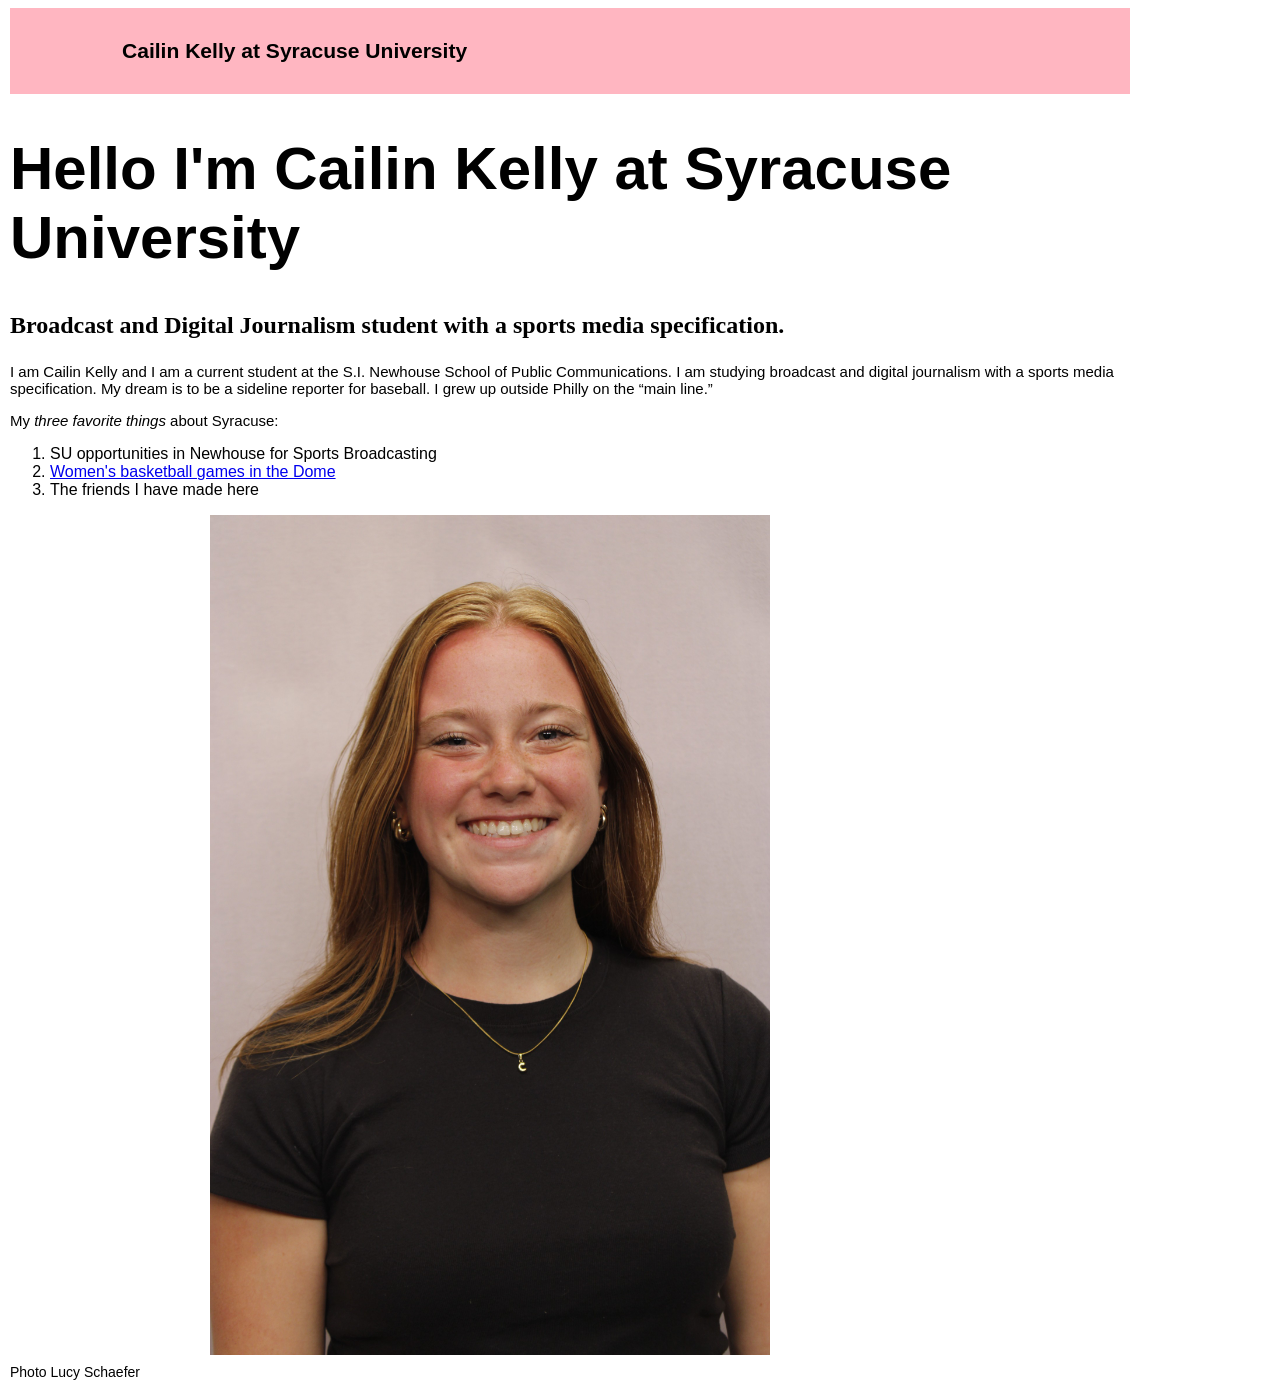
==== index.html @ 1ec118bb "Add files via upload" ====
<!doctype html>
<html lang="en">
  <head>
    <meta charset="utf-8">

    <meta name="viewport" content="width=device-width, initial-scale=1">

    <link rel="stylesheet" href="main.css">

    <title>Cailin Kelly-JNL 221-Portfolio</title>
  </head>
  <body>

    <div class="container">

      <div class="row">

        <header class="col bg-secondary text-white p-2 mb-4">
          <h3>Cailin Kelly at Syracuse University</h3>
        </header>

      </div>

      <div class="row">

        <div class="col-lg-7">

          <h1>Hello I'm Cailin Kelly at Syracuse University</h1>

          <h2>Broadcast and Digital Journalism student with a sports media specification.</h2>

          <p> I am Cailin Kelly and I am a current student at the S.I. Newhouse School of Public Communications. I am studying broadcast and digital journalism with a sports media specification. My dream is to be a sideline reporter for baseball. I grew up outside Philly on the “main line.” </p>

          <p>My <em>three favorite things </em> about Syracuse:</p>
        <ol>

              <li> SU opportunities in Newhouse for Sports Broadcasting </li>
              <li><a href="https://www.syracuse.edu/campus-life/highlights/jma-wireless-dome/"> Women's basketball games in the Dome </a> </li>
              <li> The friends I have made here </li> 

               </ol>

               <img src="headshot.jpeg" alt='Cailin Kelly photo in black shirt'>

               <div class="caption"> Photo Lucy Schaefer</div>

  

        </div>

      </div>

    <!-- Bootstrap Bundle with Popper -->
    <script src="https://cdn.jsdelivr.net/npm/bootstrap@5.0.2/dist/js/bootstrap.bundle.min.js" integrity="sha384-MrcW6ZMFYlzcLA8Nl+NtUVF0sA7MsXsP1UyJoMp4YLEuNSfAP+JcXn/tWtIaxVXM" crossorigin="anonymous"></script>

  </body>
</html>
---- main.css ----
body {
  font-family: Arial, sans-serif;
  max-width: 70rem;
  margin-left: 10px;
  margin-right: 10px;
}

header {
  background-color: lightpink;
  font-size: 18px;
  padding-top: 10px;
  padding-bottom: 10px;
  padding-left: 10%;
  padding-right: 10%;
  margin-bottom: 15px;
}

img {
  width: 50%;
  margin-left: 200px;
}

.caption {
  font-size: 14px;
  margin-left: 0px;
  margin-right: 0px;
  margin-top: 5px;
  text-align: left;
}

h1 {
  font-style: bold;
  font-size: 60px;
}

h2 {
  font-size: 24px;
  margin-bottom: 1.5rem;
  font-family: times new roman;
}

p {
  font-size: 15px;
}

.otherimg {
  max-width: 50rem;
  margin-left: auto;
  margin-right: auto;
  margin-top: 30px;
  margin-bottom: 30px;
}
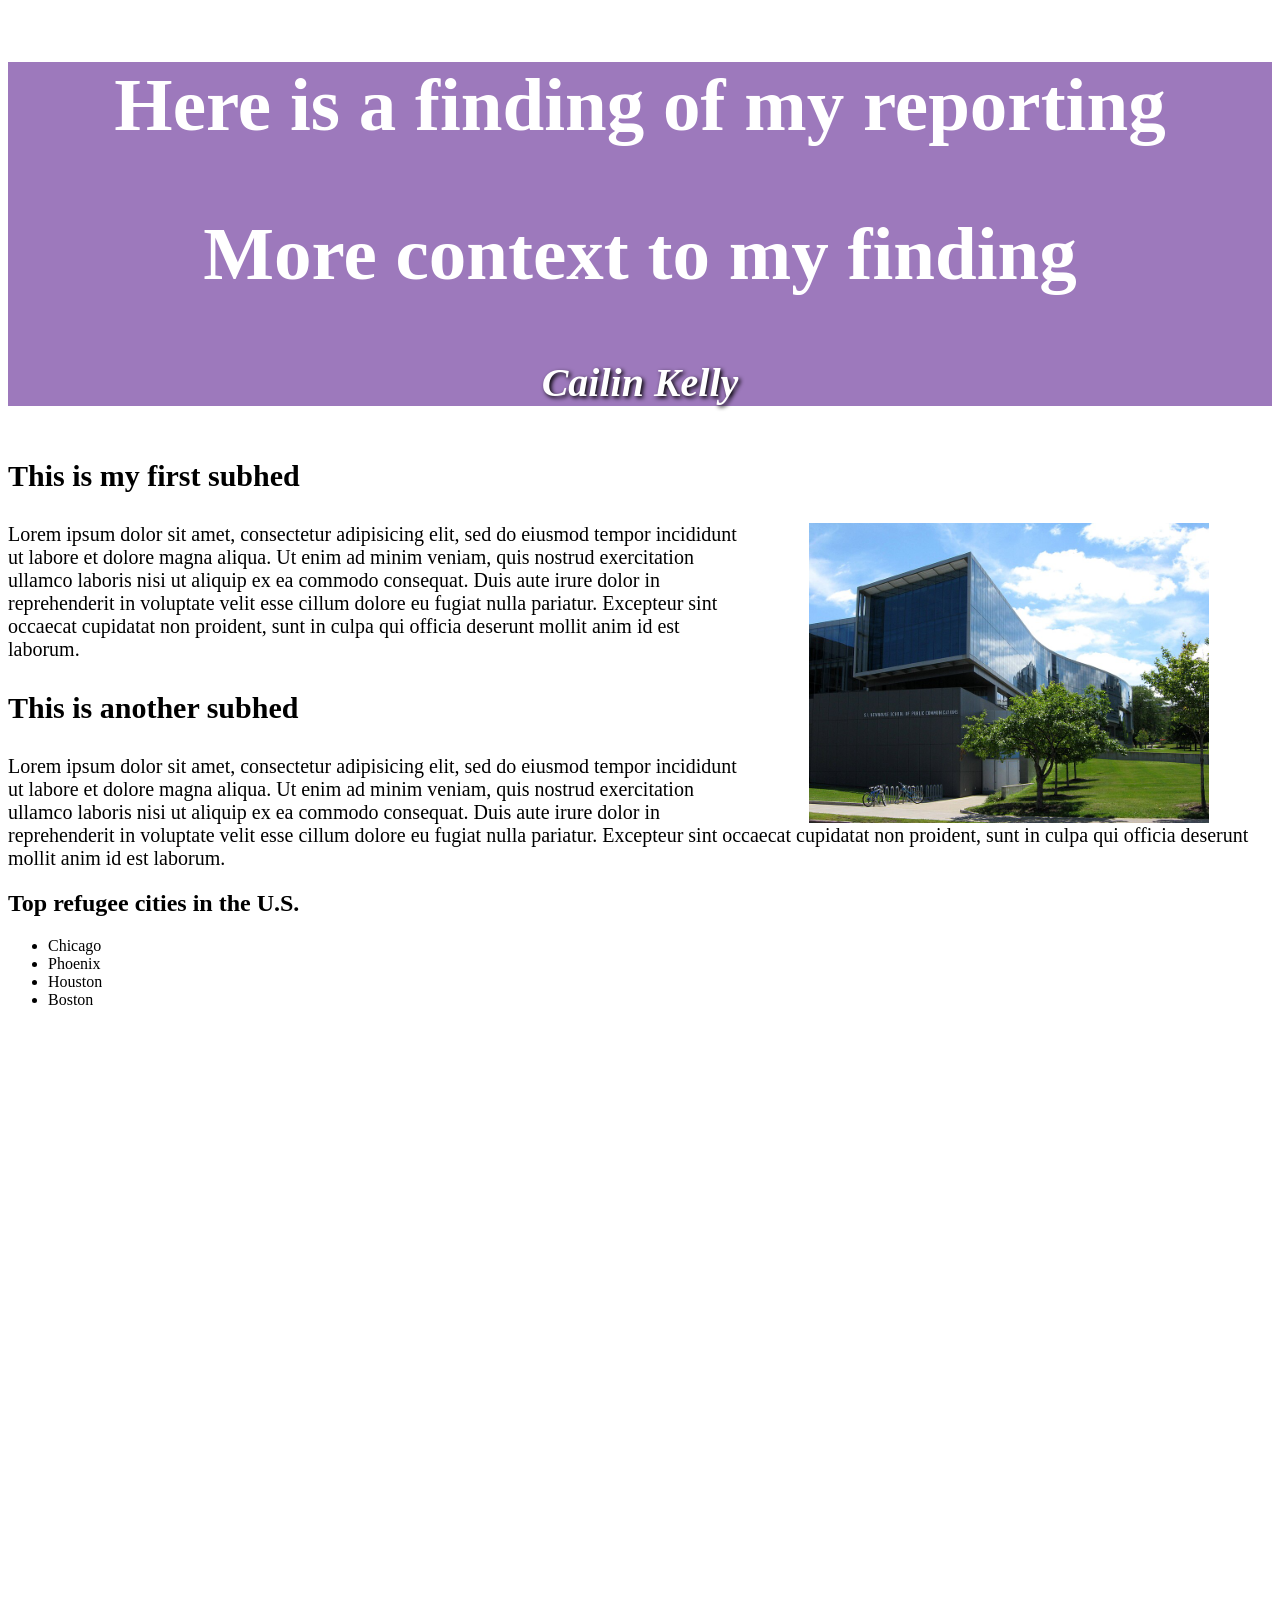
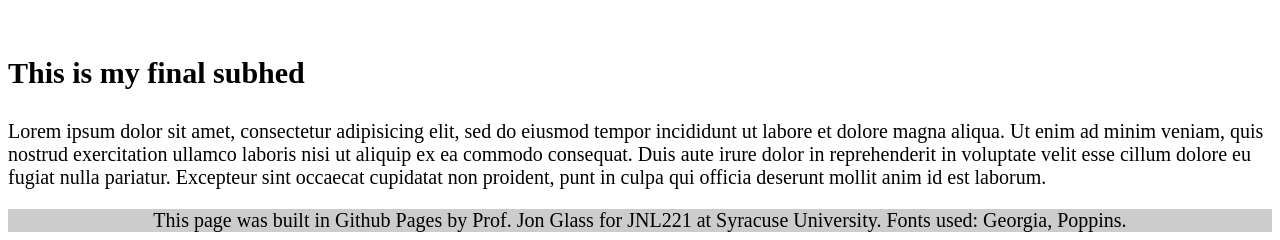
==== commit 28720ad4: "Add files via upload" ====
--- a/index.html
+++ b/index.html
@@ -1,57 +1,73 @@
-<!doctype html>
+<!-- This is the completed HTML page for our final project template. -->
+
+<!-- I added a black drop shadow to my name -->
+<!DOCTYPE html>
 <html lang="en">
-  <head>
-    <meta charset="utf-8">
+	<head> 
+		<title>Final project template: HTML</title>
+		<!-- Required meta tags -->
+		<meta charset="utf-8">
+		<meta name="viewport" content="width=device-width, initial-scale=1">
 
-    <meta name="viewport" content="width=device-width, initial-scale=1">
+		<!-- Link tag for CSS -->
 
-    <link rel="stylesheet" href="main.css">
+		 <link rel="stylesheet" href="final.css">
 
-    <title>Cailin Kelly-JNL 221-Portfolio</title>
-  </head>
-  <body>
+		<!-- Google font: Poppins -->
+		
+	</head>
+		
+	<body>
+		<section class="header">
+			<h1> Here is a finding of my reporting </h1>
+			<h2> More context to my finding</h2>
+			<h4>Cailin Kelly </h4>
+		</section>
+		<section>
+			<h3>This is my first subhed</h3>
+			<!-- Add image below this comment -->
+			<img src="newhouse.jpg" alt="behind Newhouse three building on a sunny day" height="300px" width="400px">
+			<p>Lorem ipsum dolor sit amet, consectetur adipisicing elit, sed do eiusmod
+			tempor incididunt ut labore et dolore magna aliqua. Ut enim ad minim veniam,
+			quis nostrud exercitation ullamco laboris nisi ut aliquip ex ea commodo
+			consequat. Duis aute irure dolor in reprehenderit in voluptate velit esse
+			cillum dolore eu fugiat nulla pariatur. Excepteur sint occaecat cupidatat non
+			proident, sunt in culpa qui officia deserunt mollit anim id est laborum.</p>
+		</section>
+		<section>
+			<h3>This is another subhed</h3>
+			<p>Lorem ipsum dolor sit amet, consectetur adipisicing elit, sed do eiusmod
+			tempor incididunt ut labore et dolore magna aliqua. Ut enim ad minim veniam,
+			quis nostrud exercitation ullamco laboris nisi ut aliquip ex ea commodo
+			consequat. Duis aute irure dolor in reprehenderit in voluptate velit esse
+			cillum dolore eu fugiat nulla pariatur. Excepteur sint occaecat cupidatat non
+			proident, sunt in culpa qui officia deserunt mollit anim id est laborum.</p>
+		</section>
+		<section>
+			<div class="list">
+				<h2>Top refugee cities in the U.S.</h2>
+				<ul>
+					<li>Chicago</li>
+					<li>Phoenix</li>
+					<li>Houston</li>
+					<li>Boston</li>
+				</ul>
+			</div>
 
-    <div class="container">
-
-      <div class="row">
-
-        <header class="col bg-secondary text-white p-2 mb-4">
-          <h3>Cailin Kelly at Syracuse University</h3>
-        </header>
-
-      </div>
-
-      <div class="row">
-
-        <div class="col-lg-7">
-
-          <h1>Hello I'm Cailin Kelly at Syracuse University</h1>
-
-          <h2>Broadcast and Digital Journalism student with a sports media specification.</h2>
-
-          <p> I am Cailin Kelly and I am a current student at the S.I. Newhouse School of Public Communications. I am studying broadcast and digital journalism with a sports media specification. My dream is to be a sideline reporter for baseball. I grew up outside Philly on the “main line.” </p>
-
-          <p>My <em>three favorite things </em> about Syracuse:</p>
-        <ol>
-
-              <li> SU opportunities in Newhouse for Sports Broadcasting </li>
-              <li><a href="https://www.syracuse.edu/campus-life/highlights/jma-wireless-dome/"> Women's basketball games in the Dome </a> </li>
-              <li> The friends I have made here </li> 
-
-               </ol>
-
-               <img src="headshot.jpeg" alt='Cailin Kelly photo in black shirt'>
-
-               <div class="caption"> Photo Lucy Schaefer</div>
-
-  
-
-        </div>
-
-      </div>
-
-    <!-- Bootstrap Bundle with Popper -->
-    <script src="https://cdn.jsdelivr.net/npm/bootstrap@5.0.2/dist/js/bootstrap.bundle.min.js" integrity="sha384-MrcW6ZMFYlzcLA8Nl+NtUVF0sA7MsXsP1UyJoMp4YLEuNSfAP+JcXn/tWtIaxVXM" crossorigin="anonymous"></script>
-
-  </body>
-</html>
+			<!-- Add responsive Datawrapper element below this comment. -->
+			<iframe title="Villanova University" aria-label="Locator map" id="datawrapper-chart-jBiGz" src="https://datawrapper.dwcdn.net/jBiGz/2/" scrolling="no" frameborder="0" style="width: 0; min-width: 100% !important; border: none;" height="597" data-external="1"></iframe><script type="text/javascript">(function(){function e(){window.addEventListener(`message`,function(e){if(e.data[`datawrapper-height`]!==void 0){var t=document.querySelectorAll(`iframe`);for(var n in e.data[`datawrapper-height`])for(var r=0,i;i=t[r];r++)if(i.contentWindow===e.source){var a=e.data[`datawrapper-height`][n]+`px`;i.style.height=a}}})}e()})();</script>
+		</section>
+		<section>
+			<h3>This is my final subhed</h3>
+			<p>Lorem ipsum dolor sit amet, consectetur adipisicing elit, sed do eiusmod
+			tempor incididunt ut labore et dolore magna aliqua. Ut enim ad minim veniam,
+			quis nostrud exercitation ullamco laboris nisi ut aliquip ex ea commodo
+			consequat. Duis aute irure dolor in reprehenderit in voluptate velit esse
+			cillum dolore eu fugiat nulla pariatur. Excepteur sint occaecat cupidatat non
+			proident, punt in culpa qui officia deserunt mollit anim id est laborum.</p>
+		</section>
+		<div class="footer">
+			<p>This page was built in Github Pages by Prof. Jon Glass for JNL221 at Syracuse University. Fonts used: Georgia, Poppins.</p>
+		</div>
+	</body>
+</html>
--- a/final.css
+++ b/final.css
@@ -0,0 +1,61 @@
+/*This is the CSS page for our final template.*/
+
+.footer p { /* This is how you add styles for only the p text within the footer. */
+	background-color: #cccccc;
+	text-align: center;
+	font-size: 20px;
+	margin-bottom: 0;
+	font-family: Times New Roman;
+}
+.header {
+	height: auto;
+	font-weight: bold;
+	font-size: 50px;
+	text-align: center;
+	font-family: 'Georgia', serif;
+	background-color: #9D79BC; 
+	color:white;
+}
+h4 {
+	text-shadow: 2px 2px 4px black;
+	text-shadow: horizontal vertical blur color;
+	font-style: italic;
+	font-size: 40px;
+	font-family: 'Georgia', serif;
+
+}
+h3 {
+	font-size: 30px;
+	text-shadow:10;
+	X-offset: 2px;
+	Y-offset: 4px;
+	Blue-radius: 4px;
+color: 0, 0, 0, 0.4;
+}
+p {
+	font-size: 20px;
+	font-family: 'Times New Roman', serif;
+}
+
+img {
+	float: right;
+ 	margin-left: 5%;
+ 	margin-right: 5%;
+ 	
+}
+
+/*Don't worry about this section yet*/
+@media only screen and (max-width: 767px)
+{
+ .list {
+ 	float: none;
+ 	min-width: 90%;
+ 	margin-left: 10px;
+ 	margin-bottom: 30px;
+ 	margin-top: 30px;
+ }
+ iframe {
+ 	min-width: 90%;
+ 	margin-right: 10px;
+ }
+}
